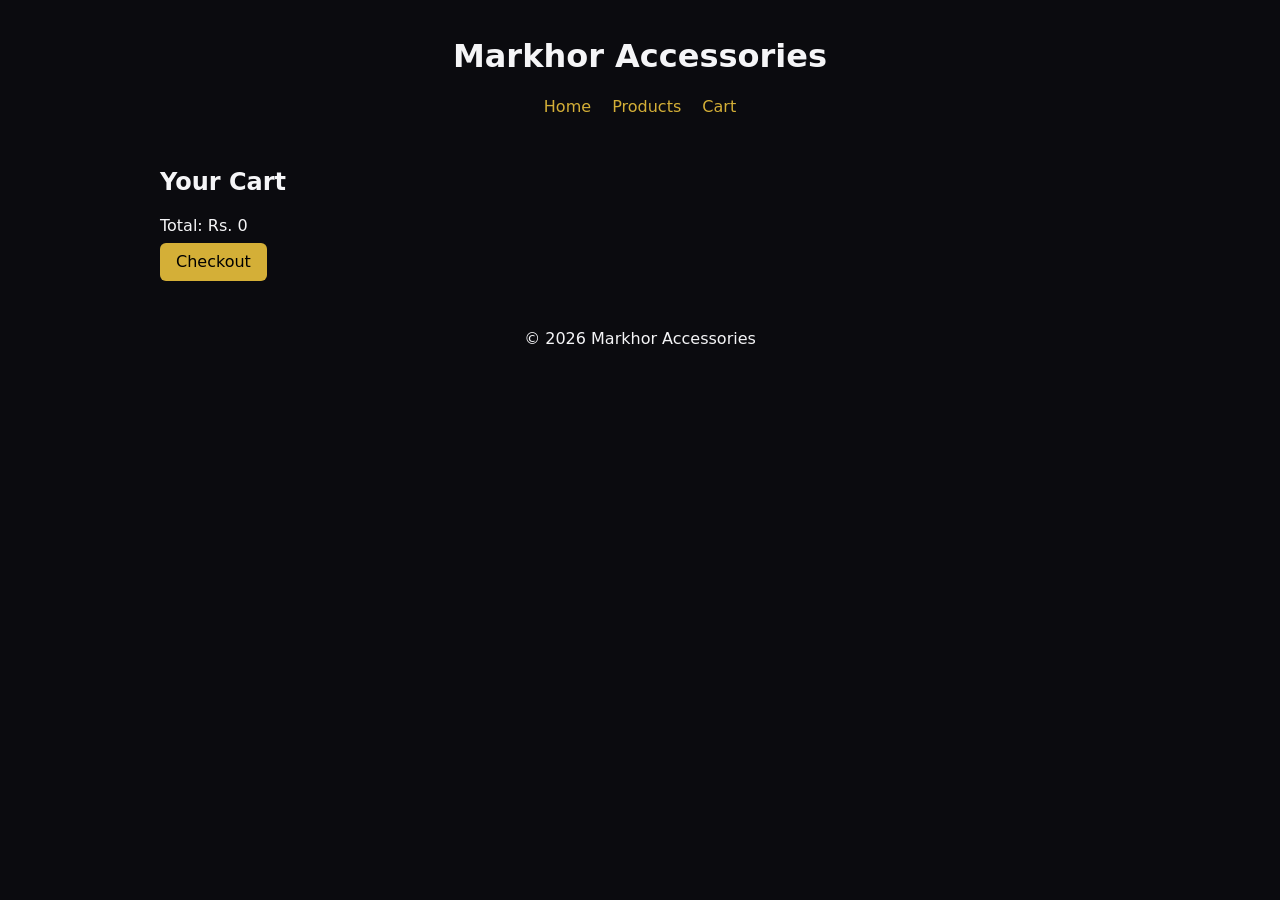
==== cart.html @ 8396cea6 "Initial commit - Markhor Accessories store" ====
<!DOCTYPE html>
<html lang="en">
<head>
  <meta charset="UTF-8" />
  <title>Cart — Markhor Accessories</title>
  <meta name="viewport" content="width=device-width, initial-scale=1" />
  <link rel="stylesheet" href="/css/style.css" />
</head>
<body>
  <header>
    <h1>Markhor Accessories</h1>
    <nav>
      <a href="/index.html">Home</a>
      <a href="/products.html">Products</a>
      <a href="/cart.html">Cart</a>
    </nav>
  </header>

  <main>
    <h2>Your Cart</h2>
    <div id="cart-items"></div>
    <div id="cart-total"></div>
    <a href="/checkout.html" class="btn">Checkout</a>
  </main>

  <footer><p>© 2026 Markhor Accessories</p></footer>

  <script>
    const cart = JSON.parse(localStorage.getItem('cart') || '[]');
    const container = document.getElementById('cart-items');
    let total = 0;
    cart.forEach((item, idx) => {
      const row = document.createElement('div');
      row.textContent = `${item.name} x ${item.qty} — Rs. ${item.price * item.qty}`;
      container.appendChild(row);
      total += item.price * item.qty;
    });
    document.getElementById('cart-total').textContent = `Total: Rs. ${total}`;
  </script>
</body>
</html>
---- css/style.css ----
:root { --bg:#0b0b0f; --fg:#f5f5f7; --acc:#d4af37; }
body { margin:0; font-family:system-ui,-apple-system,Segoe UI,Roboto; background:var(--bg); color:var(--fg); }
header, footer { padding:1rem; text-align:center; }
nav a { margin:0 .5rem; color:var(--acc); text-decoration:none; }
main { max-width:960px; margin:0 auto; padding:1rem; }
.grid { display:grid; grid-template-columns:repeat(auto-fill,minmax(180px,1fr)); gap:1rem; }
.card { background:#15151a; padding:.75rem; border-radius:8px; text-align:center; }
.card img { width:100%; aspect-ratio:1/1; object-fit:cover; border-radius:6px; }
.btn { display:inline-block; background:var(--acc); color:#000; padding:.6rem 1rem; border-radius:6px; text-decoration:none; margin-top:.5rem; }
.btn-sm { font-size:.9rem; }
.product-page { display:grid; grid-template-columns:1fr 1fr; gap:1rem; }
@media (max-width:700px){ .product-page{ grid-template-columns:1fr; } }
input, textarea { width:100%; padding:.5rem; margin:.25rem 0 .75rem; background:#15151a; color:var(--fg); border:1px solid #333; border-radius:6px; }
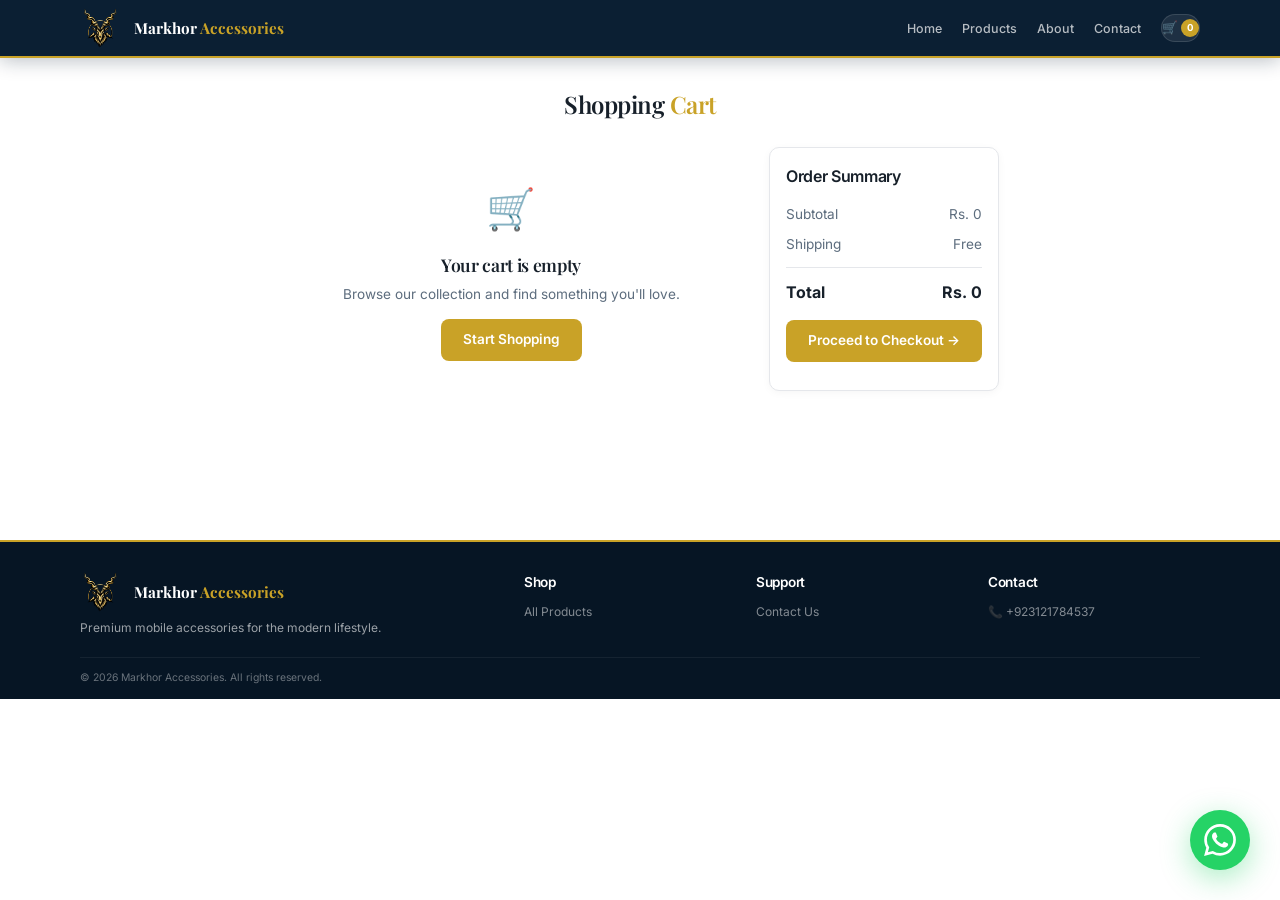
==== commit 39032c5b: "Final Markhor Accessories website with SEO updates" ====
--- a/cart.html
+++ b/cart.html
@@ -1,41 +1,96 @@
 <!DOCTYPE html>
 <html lang="en">
 <head>
-  <meta charset="UTF-8" />
-  <title>Cart — Markhor Accessories</title>
-  <meta name="viewport" content="width=device-width, initial-scale=1" />
-  <link rel="stylesheet" href="/css/style.css" />
+    <meta charset="UTF-8" />
+    <meta name="viewport" content="width=device-width, initial-scale=1.0" />
+    <title>Cart — Markhor Accessories</title>
+    <link rel="stylesheet" href="/css/style.css" />
+    <link href="https://fonts.googleapis.com/css2?family=Playfair+Display:wght@400;600;700&family=Inter:wght@300;400;500;600&display=swap" rel="stylesheet" />
 </head>
 <body>
-  <header>
-    <h1>Markhor Accessories</h1>
-    <nav>
-      <a href="/index.html">Home</a>
-      <a href="/products.html">Products</a>
-      <a href="/cart.html">Cart</a>
+    <nav class="navbar">
+        <div class="container">
+            <a href="/" class="logo">
+            <img src="/public/images/logo.png" alt="Markhor Accessories" style="height:40px; width:auto; margin-right:8px;" />
+            <span class="logo-text">Markhor <span class="logo-accent">Accessories</span></span>
+        </a>
+            <ul class="nav-links">
+                <li><a href="/index.html">Home</a></li>
+    <li><a href="/products.html" >Products</a></li>
+    <li><a href="/about.html">About</a></li>
+    <li><a href="/contact.html">Contact</a></li>
+    <li>
+        <a href="/cart.html" class="cart-btn" >
+            🛒 <span id="cart-count">0</span>
+        </a>
+                </li>
+            </ul>
+            <button class="mobile-menu" aria-label="Menu">☰</button>
+        </div>
     </nav>
-  </header>
 
-  <main>
-    <h2>Your Cart</h2>
-    <div id="cart-items"></div>
-    <div id="cart-total"></div>
-    <a href="/checkout.html" class="btn">Checkout</a>
-  </main>
+    <section class="cart-page">
+        <div class="container">
+            <div class="section-header">
+                <h1>Shopping <span class="highlight">Cart</span></h1>
+            </div>
+            <div class="cart-grid">
+                <div class="cart-items" id="cartItems">
+                    <!-- Loaded by JS -->
+                </div>
+                <div class="cart-summary">
+                    <h3>Order Summary</h3>
+                    <div class="summary-row">
+                        <span>Subtotal</span>
+                        <span id="subtotal">Rs. 0</span>
+                    </div>
+                    <div class="summary-row">
+                        <span>Shipping</span>
+                        <span id="shipping">Free</span>
+                    </div>
+                    <div class="summary-divider"></div>
+                    <div class="summary-row total">
+                        <span>Total</span>
+                        <span id="total">Rs. 0</span>
+                    </div>
+                    <a href="/checkout.html" class="btn-primary checkout-btn" style="width:100%; text-align:center;">
+                        Proceed to Checkout →
+                    </a>
+                </div>
+            </div>
+        </div>
+    </section>
 
-  <footer><p>© 2026 Markhor Accessories</p></footer>
+    <footer class="footer">
+        <div class="container">
+            <div class="footer-grid">
+                <div class="footer-brand">
+                    <a href="/" class="logo">
+            <img src="/public/images/logo.png" alt="Markhor Accessories" style="height:40px; width:auto; margin-right:8px;" />
+            <span class="logo-text">Markhor <span class="logo-accent">Accessories</span></span>
+        </a>
+                    <p>Premium mobile accessories for the modern lifestyle.</p>
+                </div>
+                <div class="footer-links">
+                    <h4>Shop</h4>
+                    <a href="/products.html">All Products</a>
+                </div>
+                <div class="footer-links">
+                    <h4>Support</h4>
+                    <a href="/contact.html">Contact Us</a>
+                </div>
+                <div class="footer-links">
+                    <h4>Contact</h4>
+                    <a href="tel:+923121784537">📞 +923121784537</a>
+                </div>
+            </div>
+            <div class="footer-bottom">
+                <p>&copy; 2026 Markhor Accessories. All rights reserved.</p>
+            </div>
+        </div>
+    </footer>
 
-  <script>
-    const cart = JSON.parse(localStorage.getItem('cart') || '[]');
-    const container = document.getElementById('cart-items');
-    let total = 0;
-    cart.forEach((item, idx) => {
-      const row = document.createElement('div');
-      row.textContent = `${item.name} x ${item.qty} — Rs. ${item.price * item.qty}`;
-      container.appendChild(row);
-      total += item.price * item.qty;
-    });
-    document.getElementById('cart-total').textContent = `Total: Rs. ${total}`;
-  </script>
+    <script src="/js/main.js"></script>
+    <script src="/js/cart.js"></script>
 </body>
 </html>
--- a/css/style.css
+++ b/css/style.css
@@ -1,13 +1,3275 @@
-:root { --bg:#0b0b0f; --fg:#f5f5f7; --acc:#d4af37; }
-body { margin:0; font-family:system-ui,-apple-system,Segoe UI,Roboto; background:var(--bg); color:var(--fg); }
-header, footer { padding:1rem; text-align:center; }
-nav a { margin:0 .5rem; color:var(--acc); text-decoration:none; }
-main { max-width:960px; margin:0 auto; padding:1rem; }
-.grid { display:grid; grid-template-columns:repeat(auto-fill,minmax(180px,1fr)); gap:1rem; }
-.card { background:#15151a; padding:.75rem; border-radius:8px; text-align:center; }
-.card img { width:100%; aspect-ratio:1/1; object-fit:cover; border-radius:6px; }
-.btn { display:inline-block; background:var(--acc); color:#000; padding:.6rem 1rem; border-radius:6px; text-decoration:none; margin-top:.5rem; }
-.btn-sm { font-size:.9rem; }
-.product-page { display:grid; grid-template-columns:1fr 1fr; gap:1rem; }
-@media (max-width:700px){ .product-page{ grid-template-columns:1fr; } }
-input, textarea { width:100%; padding:.5rem; margin:.25rem 0 .75rem; background:#15151a; color:var(--fg); border:1px solid #333; border-radius:6px; }+/* ========================================
+   MARKHOR ACCESSORIES - NAVY + WHITE + GOLD
+   FINAL MOBILE-FIXED VERSION
+   ======================================== */
+
+/* ===== RESET & BASE ===== */
+* {
+    margin: 0;
+    padding: 0;
+    box-sizing: border-box;
+}
+
+:root {
+    --navy: #0B1F33;
+    --navy-light: #142B44;
+    --navy-dark: #061524;
+    --gold: #C9A227;
+    --gold-light: #DDB84D;
+    --gold-dark: #B0881E;
+    --white: #FFFFFF;
+    --light-gray: #F5F6F7;
+    --dark-text: #17202A;
+    --text-muted: #5D6D7E;
+    
+    --bg-primary: var(--white);
+    --bg-secondary: var(--light-gray);
+    --bg-card: var(--white);
+    --text-primary: var(--dark-text);
+    --text-secondary: var(--text-muted);
+    --accent-gold: var(--gold);
+    --border-color: #E5E7EB;
+    --shadow: 0 10px 40px rgba(11, 31, 51, 0.1);
+}
+
+html {
+    scroll-behavior: smooth;
+}
+
+body {
+    font-family: 'Inter', -apple-system, BlinkMacSystemFont, sans-serif;
+    background: var(--bg-primary);
+    color: var(--text-primary);
+    line-height: 1.6;
+    overflow-x: hidden;
+    font-size: 16px;
+}
+
+h1, h2, h3, h4, h5, h6 {
+    font-family: 'Playfair Display', Georgia, serif;
+    font-weight: 600;
+    letter-spacing: -0.02em;
+}
+
+a {
+    color: inherit;
+    text-decoration: none;
+}
+
+img {
+    max-width: 100%;
+    display: block;
+}
+
+.container {
+    max-width: 1200px;
+    margin: 0 auto;
+    padding: 0 16px;
+}
+
+.highlight {
+    color: var(--gold);
+}
+
+/* ===== SCROLLBAR ===== */
+::-webkit-scrollbar {
+    width: 6px;
+}
+::-webkit-scrollbar-track {
+    background: var(--light-gray);
+}
+::-webkit-scrollbar-thumb {
+    background: var(--gold);
+    border-radius: 4px;
+}
+/* ===== CART PAGE FIX ===== */
+.cart-page {
+    padding: 100px 0 40px;
+    min-height: 80vh;
+    display: flex;
+    flex-direction: column;
+}
+
+.cart-page .container {
+    flex: 1;
+}
+/* ===== TOAST ===== */
+.toast {
+    position: fixed;
+    bottom: 20px;
+    left: 50%;
+    transform: translateX(-50%) translateY(100px);
+    background: var(--navy);
+    color: var(--white);
+    padding: 12px 20px;
+    border-radius: 8px;
+    font-weight: 500;
+    opacity: 0;
+    transition: all 0.4s;
+    z-index: 10000;
+    box-shadow: 0 10px 40px rgba(11, 31, 51, 0.3);
+    font-size: 0.85rem;
+    max-width: 90%;
+    text-align: center;
+}
+.toast.show {
+    transform: translateX(-50%) translateY(0);
+    opacity: 1;
+}
+
+/* ========================================
+   ===== NAVBAR (FIXED - MOBILE FRIENDLY) =====
+   ======================================== */
+
+.navbar {
+    position: fixed;
+    top: 0;
+    left: 0;
+    right: 0;
+    z-index: 1000;
+    padding: 8px 0;
+    background: var(--navy);
+    border-bottom: 2px solid var(--gold);
+    box-shadow: 0 2px 20px rgba(11, 31, 51, 0.3);
+}
+
+.navbar .container {
+    display: flex;
+    flex-wrap: wrap;
+    align-items: center;
+    justify-content: space-between;
+    gap: 4px;
+}
+
+/* ===== LOGO ===== */
+.logo {
+    font-family: 'Playfair Display', Georgia, serif;
+    font-size: 1rem;
+    font-weight: 700;
+    display: flex;
+    align-items: center;
+    gap: 6px;
+    color: var(--white);
+    flex-shrink: 0;
+}
+.logo img {
+    height: 28px;
+    width: auto;
+}
+.logo-text {
+    font-size: 0.95rem;
+}
+.logo-accent {
+    color: var(--gold);
+}
+.logo .logo-icon {
+    display: none;
+}
+
+/* ===== SEARCH BAR (MOBILE FIXED) ===== */
+.search-bar {
+    display: flex;
+    align-items: center;
+    background: var(--white);
+    border: 2px solid var(--gold);
+    border-radius: 20px;
+    padding: 0 4px 0 12px;
+    flex: 1 1 100%;
+    min-width: 100%;
+    order: 3;
+    margin-top: 6px;
+    height: 36px;
+}
+.search-bar input {
+    flex: 1;
+    background: transparent;
+    border: none;
+    padding: 6px 0;
+    color: var(--dark-text);
+    font-size: 0.8rem;
+    outline: none;
+    min-width: 40px;
+}
+.search-bar input::placeholder {
+    color: var(--text-muted);
+    font-size: 0.75rem;
+}
+.search-bar button {
+    background: var(--gold);
+    border: none;
+    color: var(--white);
+    padding: 4px 12px;
+    border-radius: 16px;
+    cursor: pointer;
+    font-size: 0.7rem;
+    font-weight: 600;
+    transition: all 0.3s;
+    white-space: nowrap;
+    height: 28px;
+}
+.search-bar button:hover {
+    background: var(--gold-dark);
+}
+
+/* ===== NAV LINKS ===== */
+.nav-links {
+    display: flex;
+    align-items: center;
+    gap: 12px;
+    list-style: none;
+    order: 2;
+    flex-wrap: wrap;
+}
+.nav-links li {
+    display: inline-block;
+}
+.nav-links a {
+    font-size: 0.78rem;
+    font-weight: 500;
+    color: rgba(255, 255, 255, 0.7);
+    transition: all 0.3s;
+    position: relative;
+    padding: 3px 0;
+}
+.nav-links a:hover,
+.nav-links a.active {
+    color: var(--white);
+}
+.nav-links a::after {
+    content: '';
+    position: absolute;
+    bottom: -2px;
+    left: 0;
+    width: 0;
+    height: 2px;
+    background: var(--gold);
+    transition: width 0.3s;
+}
+.nav-links a:hover::after,
+.nav-links a.active::after {
+    width: 100%;
+}
+
+/* ===== CART BUTTON ===== */
+.cart-btn {
+    background: rgba(255, 255, 255, 0.08);
+    border: 1px solid rgba(255, 255, 255, 0.12);
+    padding: 3px 10px;
+    border-radius: 16px;
+    display: flex;
+    align-items: center;
+    gap: 3px;
+    transition: all 0.3s;
+    font-size: 0.75rem;
+    color: var(--white);
+}
+.cart-btn:hover {
+    background: rgba(201, 162, 39, 0.2);
+    border-color: var(--gold);
+}
+#cart-count {
+    background: var(--gold);
+    color: var(--white);
+    font-size: 0.6rem;
+    font-weight: 700;
+    padding: 1px 6px;
+    border-radius: 10px;
+    min-width: 16px;
+    text-align: center;
+}
+
+.mobile-menu {
+    display: none;
+    background: none;
+    border: none;
+    color: var(--white);
+    font-size: 1.3rem;
+    cursor: pointer;
+    padding: 4px;
+    order: 1;
+}
+
+/* ========================================
+   ===== HERO (MOBILE FIXED) =====
+   ======================================== */
+
+.hero {
+    min-height: 100vh;
+    display: flex;
+    align-items: center;
+    position: relative;
+    padding: 80px 0 30px;
+    background: linear-gradient(135deg, rgba(6,21,36,0.85) 0%, rgba(11,31,51,0.80) 50%, rgba(20,43,68,0.75) 100%), 
+                url('/public/images/hero-bg.png') center/cover no-repeat;
+    overflow: hidden;
+}
+.hero::before {
+    content: '';
+    position: absolute;
+    top: -20%;
+    right: -30%;
+    width: 300px;
+    height: 300px;
+    background: radial-gradient(circle, rgba(201, 162, 39, 0.08), transparent 70%);
+    border-radius: 50%;
+    pointer-events: none;
+}
+.hero-content {
+    position: relative;
+    z-index: 2;
+    width: 100%;
+}
+.hero-badge {
+    display: inline-block;
+    background: rgba(201, 162, 39, 0.15);
+    border: 1px solid rgba(201, 162, 39, 0.3);
+    padding: 3px 12px;
+    border-radius: 16px;
+    font-size: 0.6rem;
+    font-weight: 500;
+    color: var(--gold);
+    letter-spacing: 0.1em;
+    text-transform: uppercase;
+    margin-bottom: 10px;
+}
+.hero-title {
+    font-size: clamp(1.8rem, 7vw, 4.5rem);
+    line-height: 1.1;
+    font-weight: 700;
+    margin-bottom: 10px;
+    color: var(--white);
+    word-wrap: break-word;
+}
+.hero-title .highlight {
+    color: var(--gold);
+}
+.hero-subtitle {
+    font-size: clamp(0.85rem, 2vw, 1.2rem);
+    color: rgba(255, 255, 255, 0.7);
+    max-width: 100%;
+    line-height: 1.6;
+    margin-bottom: 20px;
+    word-wrap: break-word;
+}
+.hero-buttons {
+    display: flex;
+    gap: 10px;
+    flex-wrap: wrap;
+}
+.hero-buttons .btn-primary,
+.hero-buttons .btn-secondary {
+    font-size: 0.85rem;
+    padding: 10px 20px;
+}
+.hero-stats {
+    display: flex;
+    gap: 20px;
+    margin-top: 28px;
+    flex-wrap: wrap;
+}
+.stat-number {
+    display: block;
+    font-family: 'Playfair Display', serif;
+    font-size: 1.4rem;
+    font-weight: 700;
+    color: var(--white);
+}
+.stat-label {
+    font-size: 0.7rem;
+    color: rgba(255, 255, 255, 0.6);
+}
+
+.hero-scroll {
+    display: none;
+}
+
+/* ========================================
+   ===== BUTTONS =====
+   ======================================== */
+
+.btn-primary {
+    display: inline-flex;
+    align-items: center;
+    gap: 6px;
+    background: var(--gold);
+    color: var(--white);
+    padding: 10px 22px;
+    border-radius: 8px;
+    font-weight: 600;
+    font-size: 0.85rem;
+    border: none;
+    cursor: pointer;
+    transition: all 0.3s;
+    font-family: 'Inter', sans-serif;
+}
+.btn-primary:hover {
+    transform: translateY(-2px);
+    box-shadow: 0 12px 40px rgba(201, 162, 39, 0.3);
+    background: var(--gold-dark);
+}
+.btn-primary-outline {
+    display: inline-flex;
+    align-items: center;
+    gap: 6px;
+    background: transparent;
+    color: var(--dark-text);
+    padding: 10px 22px;
+    border-radius: 8px;
+    font-weight: 600;
+    font-size: 0.85rem;
+    border: 2px solid var(--gold);
+    cursor: pointer;
+    transition: all 0.3s;
+    font-family: 'Inter', sans-serif;
+}
+.btn-primary-outline:hover {
+    background: var(--gold);
+    color: var(--white);
+    transform: translateY(-2px);
+    box-shadow: 0 8px 30px rgba(201, 162, 39, 0.3);
+}
+.btn-secondary {
+    display: inline-flex;
+    align-items: center;
+    gap: 6px;
+    background: rgba(255,255,255,0.06);
+    border: 1px solid rgba(255,255,255,0.2);
+    color: #FFFFFF;
+    padding: 10px 22px;
+    border-radius: 8px;
+    font-weight: 500;
+    font-size: 0.85rem;
+    cursor: pointer;
+    transition: all 0.3s;
+    font-family: 'Inter', sans-serif;
+}
+.btn-secondary:hover {
+    background: rgba(255,255,255,0.12);
+    transform: translateY(-2px);
+    border-color: var(--gold);
+}
+.btn-view {
+    display: inline-block;
+    background: var(--light-gray);
+    border: 1px solid var(--border-color);
+    padding: 4px 12px;
+    border-radius: 6px;
+    font-size: 0.7rem;
+    font-weight: 500;
+    transition: all 0.3s;
+    cursor: pointer;
+    color: var(--text-primary);
+}
+.btn-view:hover {
+    background: var(--gold);
+    color: var(--white);
+    border-color: var(--gold);
+}
+.btn-add {
+    display: inline-block;
+    background: var(--gold);
+    color: var(--white);
+    padding: 4px 12px;
+    border-radius: 6px;
+    font-size: 0.7rem;
+    font-weight: 600;
+    border: none;
+    cursor: pointer;
+    transition: all 0.3s;
+}
+.btn-add:hover {
+    background: var(--gold-dark);
+    transform: scale(1.05);
+}
+
+/* ========================================
+   ===== SECTIONS =====
+   ======================================== */
+
+.section-header {
+    text-align: center;
+    margin-bottom: 24px;
+}
+.section-tag {
+    display: inline-block;
+    background: rgba(201, 162, 39, 0.1);
+    border: 1px solid rgba(201, 162, 39, 0.2);
+    padding: 3px 12px;
+    border-radius: 14px;
+    font-size: 0.65rem;
+    font-weight: 500;
+    color: var(--gold);
+    letter-spacing: 0.1em;
+    text-transform: uppercase;
+    margin-bottom: 6px;
+}
+.section-header h2 {
+    font-size: clamp(1.4rem, 4vw, 2.8rem);
+    font-weight: 700;
+    margin-bottom: 6px;
+}
+.section-header p {
+    color: var(--text-secondary);
+    max-width: 500px;
+    margin: 0 auto;
+    font-size: 0.85rem;
+}
+
+.featured {
+    padding: 40px 0;
+    background: var(--bg-secondary);
+}
+.featured-grid {
+    display: grid;
+    grid-template-columns: repeat(auto-fill, minmax(150px, 1fr));
+    gap: 14px;
+}
+.section-footer {
+    text-align: center;
+    margin-top: 24px;
+}
+
+/* ========================================
+   ===== PRODUCT CARD =====
+   ======================================== */
+
+.product-card {
+    background: var(--bg-card);
+    border-radius: 10px;
+    overflow: hidden;
+    border: 1px solid var(--border-color);
+    transition: all 0.4s;
+    position: relative;
+    box-shadow: 0 2px 8px rgba(0,0,0,0.04);
+}
+.product-card:hover {
+    transform: translateY(-4px);
+    border-color: var(--gold);
+    box-shadow: 0 12px 40px rgba(11, 31, 51, 0.08);
+}
+.product-badge {
+    position: absolute;
+    top: 6px;
+    left: 6px;
+    padding: 2px 8px;
+    border-radius: 12px;
+    font-size: 0.55rem;
+    font-weight: 600;
+    text-transform: uppercase;
+    z-index: 5;
+    background: var(--gold);
+    color: var(--white);
+}
+.product-badge.bestseller,
+.product-badge.Sale\!,
+.product-badge.sale {
+    background: #DC3545;
+    color: #fff;
+}
+.product-badge.new {
+    background: #0D6EFD;
+    color: #fff;
+}
+.product-badge.premium {
+    background: var(--navy);
+    color: var(--white);
+}
+.product-image {
+    aspect-ratio: 1/1;
+    background: var(--light-gray);
+    display: flex;
+    align-items: center;
+    justify-content: center;
+    overflow: hidden;
+}
+.product-image img {
+    width: 100%;
+    height: 100%;
+    object-fit: contain;
+    padding: 12px;
+    transition: transform 0.5s;
+}
+.product-card:hover .product-image img {
+    transform: scale(1.05);
+}
+.product-info {
+    padding: 8px 10px 12px;
+}
+.product-info h3 {
+    font-family: 'Inter', sans-serif;
+    font-size: 0.75rem;
+    font-weight: 500;
+    margin-bottom: 2px;
+    min-height: 28px;
+    line-height: 1.3;
+    color: var(--dark-text);
+    word-wrap: break-word;
+}
+.product-price {
+    display: flex;
+    align-items: center;
+    gap: 4px;
+    margin: 2px 0 6px;
+    flex-wrap: wrap;
+}
+.product-price .current {
+    font-weight: 700;
+    font-size: 0.85rem;
+    color: var(--gold);
+}
+.product-price .original {
+    font-size: 0.65rem;
+    color: var(--text-muted);
+    text-decoration: line-through;
+}
+.product-actions {
+    display: flex;
+    gap: 6px;
+    flex-wrap: wrap;
+}
+.product-actions .btn-view,
+.product-actions .btn-add,
+.product-actions .btn-order {
+    flex: 1;
+    text-align: center;
+    padding: 4px 6px;
+    font-size: 0.65rem;
+    min-width: 50px;
+}
+/* .product-actions .btn-add {
+    flex: 1;
+    text-align: center;
+    padding: 3px 6px;
+    font-size: 0.6rem;
+    min-width: 40px;
+} */
+
+/* ========================================
+   ===== CATEGORIES =====
+   ======================================== */
+
+.categories {
+    padding: 40px 0;
+}
+.categories-scroll {
+    display: flex;
+    gap: 6px;
+    overflow-x: auto;
+    padding: 6px 0 12px;
+    scrollbar-width: none;
+    -ms-overflow-style: none;
+    flex-wrap: nowrap;
+}
+.categories-scroll::-webkit-scrollbar {
+    display: none;
+}
+.category-btn {
+    padding: 5px 14px;
+    border-radius: 16px;
+    border: 1px solid var(--border-color);
+    background: var(--bg-card);
+    color: var(--text-secondary);
+    cursor: pointer;
+    font-size: 0.7rem;
+    white-space: nowrap;
+    transition: all 0.3s;
+    font-family: 'Inter', sans-serif;
+}
+.category-btn:hover {
+    border-color: var(--gold);
+    color: var(--text-primary);
+}
+.category-btn.active {
+    background: var(--navy);
+    color: var(--white);
+    border-color: var(--navy);
+}
+.categories-grid {
+    display: grid;
+    grid-template-columns: repeat(4, 1fr);
+    gap: 24px;
+    max-width: 900px;
+    margin: 0 auto;
+}
+.category-card {
+    padding: 28px 20px;
+    border-radius: 12px;
+    text-align: center;
+    transition: all 0.4s;
+    cursor: pointer;
+    background: var(--white);
+    border: 2px solid var(--border-color);
+    text-decoration: none;
+    color: var(--dark-text);
+    display: block;
+}
+.category-card:hover {
+    transform: translateY(-6px);
+    border-color: var(--gold);
+    box-shadow: 0 12px 40px rgba(201, 162, 39, 0.15);
+}
+.category-icon {
+    font-size: 2.4rem;
+    display: block;
+    margin-bottom: 10px;
+}
+.category-card h3 {
+    font-family: 'Inter', sans-serif;
+    font-weight: 700;
+    font-size: 1rem;
+    color: var(--dark-text);
+    margin-bottom: 4px;
+}
+.category-card p {
+    color: var(--text-muted);
+    font-size: 0.8rem;
+    margin: 0;
+}
+
+/* ========================================
+   ===== WHY US =====
+   ======================================== */
+
+.why-us {
+    padding: 60px 0;
+    background: var(--bg-secondary);
+}
+
+.why-grid {
+    display: grid;
+    grid-template-columns: 1fr 1fr;
+    gap: 50px;
+    align-items: center;
+}
+
+.why-content h2 {
+    font-size: clamp(1.6rem, 3vw, 2.6rem);
+    margin-bottom: 12px;
+    line-height: 1.2;
+}
+
+.why-content p {
+    color: var(--text-secondary);
+    margin-bottom: 16px;
+    font-size: 0.95rem;
+    line-height: 1.7;
+}
+
+.why-list {
+    list-style: none;
+    margin-bottom: 20px;
+}
+
+.why-list li {
+    padding: 5px 0;
+    color: var(--text-secondary);
+    font-size: 0.9rem;
+    display: flex;
+    align-items: center;
+    gap: 8px;
+}
+
+.why-list li span {
+    color: var(--text-primary);
+}
+
+.why-list li::before {
+    content: '✦';
+    color: var(--gold);
+    font-weight: 700;
+    font-size: 1rem;
+}
+
+/* ===== WHY US IMAGE ===== */
+.why-image {
+    display: flex;
+    align-items: center;
+    justify-content: center;
+    position: relative;
+}
+
+.why-image .image-placeholder {
+    width: 100%;
+    max-width: 400px;
+    aspect-ratio: 1/1;
+    background: linear-gradient(135deg, var(--navy-light), var(--navy));
+    border-radius: 20px;
+    display: flex;
+    align-items: center;
+    justify-content: center;
+    font-size: 5rem;
+    border: 3px solid var(--gold);
+    box-shadow: 0 20px 60px rgba(11, 31, 51, 0.15);
+    transition: all 0.4s;
+}
+
+.why-image .image-placeholder:hover {
+    transform: scale(1.02);
+    box-shadow: 0 30px 80px rgba(201, 162, 39, 0.2);
+}
+
+/* ===== WHY US IMAGE (Actual Image) ===== */
+.why-us-image {
+    width: 100%;
+    max-width: 400px;
+    aspect-ratio: 1/1;
+    object-fit: cover;
+    border-radius: 20px;
+    border: 3px solid var(--gold);
+    box-shadow: 0 20px 60px rgba(11, 31, 51, 0.15);
+    transition: all 0.4s;
+    display: block;
+}
+
+.why-us-image:hover {
+    transform: scale(1.02);
+    box-shadow: 0 30px 80px rgba(201, 162, 39, 0.2);
+}
+
+/* ========================================
+   ===== WHY US - RESPONSIVE =====
+   ======================================== */
+
+@media (max-width: 768px) {
+    .why-grid {
+        grid-template-columns: 1fr;
+        gap: 30px;
+    }
+    
+    .why-content {
+        order: 1;
+    }
+    
+    .why-image {
+        order: 2;
+    }
+    
+    .why-image .image-placeholder,
+    .why-us-image {
+        max-width: 280px;
+        font-size: 3.5rem;
+    }
+    
+    .why-list li {
+        font-size: 0.85rem;
+    }
+}
+/* ========================================
+   ===== TESTIMONIALS =====
+   ======================================== */
+
+.testimonials {
+    padding: 40px 0;
+}
+.testimonials-grid {
+    display: grid;
+    grid-template-columns: 1fr;
+    gap: 14px;
+}
+.testimonial-card {
+    background: var(--bg-card);
+    padding: 16px;
+    border-radius: 10px;
+    border: 1px solid var(--border-color);
+    box-shadow: 0 2px 8px rgba(0,0,0,0.04);
+}
+.testimonial-card .stars {
+    color: var(--gold);
+    font-size: 0.9rem;
+    margin-bottom: 6px;
+}
+.testimonial-card p {
+    color: var(--text-secondary);
+    font-style: italic;
+    margin-bottom: 10px;
+    font-size: 0.85rem;
+}
+.testimonial-card .name {
+    font-weight: 600;
+    font-size: 0.85rem;
+}
+.testimonial-card .location {
+    font-size: 0.75rem;
+    color: var(--text-secondary);
+}
+
+/* ========================================
+   ===== NEWSLETTER =====
+   ======================================== */
+
+.newsletter {
+    padding: 40px 0;
+    background: var(--navy);
+}
+.newsletter-box {
+    text-align: center;
+    max-width: 500px;
+    margin: 0 auto;
+}
+.newsletter-box h2 {
+    font-size: clamp(1.2rem, 3vw, 2.2rem);
+    margin-bottom: 6px;
+    color: var(--white);
+}
+.newsletter-box p {
+    color: rgba(255, 255, 255, 0.7);
+    margin-bottom: 14px;
+    font-size: 0.85rem;
+}
+.newsletter-form {
+    display: flex;
+    flex-direction: column;
+    gap: 8px;
+    max-width: 400px;
+    margin: 0 auto;
+}
+.newsletter-form input {
+    padding: 10px 14px;
+    border-radius: 8px;
+    border: 2px solid rgba(255, 255, 255, 0.1);
+    background: rgba(255, 255, 255, 0.05);
+    color: var(--white);
+    font-size: 0.85rem;
+    outline: none;
+    transition: border-color 0.3s;
+}
+.newsletter-form input::placeholder {
+    color: rgba(255, 255, 255, 0.4);
+}
+.newsletter-form input:focus {
+    border-color: var(--gold);
+}
+.newsletter-form button {
+    padding: 10px;
+}
+
+/* ========================================
+   ===== FOOTER =====
+   ======================================== */
+
+.footer {
+    padding: 30px 0 12px;
+    background: var(--navy-dark);
+    border-top: 2px solid var(--gold);
+}
+.footer-grid {
+    display: grid;
+    grid-template-columns: 1fr 1fr;
+    gap: 20px;
+    margin-bottom: 20px;
+}
+.footer-brand .logo {
+    margin-bottom: 6px;
+    color: var(--white);
+    font-size: 0.9rem;
+}
+.footer-brand p {
+    color: rgba(255, 255, 255, 0.6);
+    font-size: 0.75rem;
+}
+.social-links {
+    display: flex;
+    gap: 6px;
+    margin-top: 8px;
+}
+.social-links a {
+    background: rgba(255, 255, 255, 0.06);
+    border: 1px solid rgba(255, 255, 255, 0.08);
+    padding: 4px 8px;
+    border-radius: 6px;
+    transition: all 0.3s;
+    font-size: 0.8rem;
+    color: rgba(255, 255, 255, 0.6);
+}
+.social-links a:hover {
+    border-color: var(--gold);
+    background: rgba(201, 162, 39, 0.1);
+    color: var(--gold);
+}
+.footer-links h4 {
+    font-family: 'Inter', sans-serif;
+    font-weight: 600;
+    margin-bottom: 6px;
+    font-size: 0.85rem;
+    color: var(--white);
+}
+.footer-links a {
+    display: block;
+    color: rgba(255, 255, 255, 0.5);
+    font-size: 0.75rem;
+    padding: 2px 0;
+    transition: color 0.3s;
+}
+.footer-links a:hover {
+    color: var(--gold);
+}
+.footer-bottom {
+    border-top: 1px solid rgba(255, 255, 255, 0.06);
+    padding-top: 12px;
+    display: flex;
+    flex-direction: column;
+    align-items: center;
+    gap: 2px;
+    color: rgba(255, 255, 255, 0.4);
+    font-size: 0.65rem;
+    text-align: center;
+}
+
+/* ========================================
+   ===== PAGE HEADER =====
+   ======================================== */
+
+.page-header {
+    padding: 85px 0 30px;
+    text-align: center;
+    background: var(--light-gray);
+}
+.page-header h1 {
+    font-size: clamp(1.6rem, 4vw, 3rem);
+}
+.page-header p {
+    color: var(--text-secondary);
+    max-width: 400px;
+    margin: 4px auto 0;
+    font-size: 0.85rem;
+}
+
+/* ========================================
+   ===== PRODUCTS PAGE =====
+   ======================================== */
+
+.products-page {
+    padding: 20px 0 40px;
+}
+.products-toolbar {
+    display: flex;
+    flex-direction: column;
+    gap: 8px;
+    margin-bottom: 16px;
+    padding: 6px 0;
+    border-bottom: 1px solid var(--border-color);
+}
+.products-toolbar span {
+    color: var(--text-secondary);
+    font-size: 0.75rem;
+}
+#sortProducts {
+    padding: 5px 10px;
+    border-radius: 6px;
+    border: 1px solid var(--border-color);
+    background: var(--bg-primary);
+    color: var(--text-primary);
+    font-size: 0.8rem;
+    cursor: pointer;
+}
+.products-grid {
+    display: grid;
+    grid-template-columns: repeat(auto-fill, minmax(150px, 1fr));
+    gap: 12px;
+}
+
+/* ========================================
+   ===== PRODUCT DETAIL =====
+   ======================================== */
+
+.product-detail-page {
+    padding: 85px 0 30px;
+}
+.product-detail-grid {
+    display: grid;
+    grid-template-columns: 1fr;
+    gap: 24px;
+}
+.product-gallery {
+    display: grid;
+    grid-template-columns: 1fr;
+    gap: 10px;
+}
+.product-gallery-image {
+    border-radius: 10px;
+    overflow: hidden;
+    background: var(--light-gray);
+}
+.product-gallery-image img {
+    width: 100%;
+    aspect-ratio: 1/1;
+    object-fit: contain;
+    padding: 20px;
+}
+.product-detail-info h1 {
+    font-size: clamp(1.2rem, 3vw, 2.2rem);
+    margin: 6px 0 2px;
+}
+.product-detail-price {
+    display: flex;
+    align-items: center;
+    gap: 8px;
+    margin: 4px 0 8px;
+}
+.product-detail-price .current {
+    font-size: 1.3rem;
+    font-weight: 700;
+    color: var(--gold);
+}
+.product-detail-price .original {
+    font-size: 0.9rem;
+    color: var(--text-secondary);
+    text-decoration: line-through;
+}
+.product-rating {
+    display: flex;
+    align-items: center;
+    gap: 4px;
+    color: var(--gold);
+    margin-bottom: 10px;
+    font-size: 0.85rem;
+}
+.product-rating .rating-count {
+    color: var(--text-secondary);
+}
+.product-description {
+    color: var(--text-secondary);
+    line-height: 1.7;
+    margin-bottom: 14px;
+    font-size: 0.85rem;
+}
+.product-features {
+    margin: 14px 0;
+}
+.product-features h4 {
+    font-family: 'Inter', sans-serif;
+    font-weight: 600;
+    margin-bottom: 4px;
+    font-size: 0.85rem;
+}
+.product-features ul {
+    list-style: none;
+    padding: 0;
+}
+.product-features ul li {
+    padding: 2px 0;
+    color: var(--text-secondary);
+    padding-left: 16px;
+    position: relative;
+    font-size: 0.8rem;
+}
+.product-features ul li::before {
+    content: '✦';
+    position: absolute;
+    left: 0;
+    color: var(--gold);
+}
+.product-variants {
+    margin: 14px 0;
+}
+.variant-group {
+    margin-bottom: 8px;
+}
+.variant-group label {
+    display: block;
+    font-weight: 500;
+    margin-bottom: 3px;
+    font-size: 0.8rem;
+}
+.variant-options {
+    display: flex;
+    gap: 4px;
+    flex-wrap: wrap;
+}
+.variant-btn {
+    padding: 3px 12px;
+    border-radius: 6px;
+    border: 1px solid var(--border-color);
+    background: transparent;
+    color: var(--text-secondary);
+    cursor: pointer;
+    transition: all 0.3s;
+    font-size: 0.75rem;
+}
+.variant-btn:hover {
+    border-color: var(--gold);
+}
+.variant-btn.selected {
+    border-color: var(--gold);
+    background: rgba(201, 162, 39, 0.1);
+    color: var(--text-primary);
+}
+.product-quantity {
+    margin: 14px 0;
+}
+.product-quantity label {
+    display: block;
+    font-weight: 500;
+    margin-bottom: 3px;
+    font-size: 0.8rem;
+}
+.quantity-selector {
+    display: flex;
+    align-items: center;
+    gap: 8px;
+}
+.quantity-selector button {
+    width: 28px;
+    height: 28px;
+    border-radius: 50%;
+    border: 1px solid var(--border-color);
+    background: transparent;
+    color: var(--text-primary);
+    font-size: 0.9rem;
+    cursor: pointer;
+    transition: all 0.3s;
+}
+.quantity-selector button:hover {
+    border-color: var(--gold);
+}
+.quantity-selector input {
+    width: 44px;
+    text-align: center;
+    padding: 3px;
+    border: 1px solid var(--border-color);
+    border-radius: 6px;
+    background: var(--bg-primary);
+    color: var(--text-primary);
+    font-size: 0.85rem;
+}
+.product-detail-actions {
+    display: flex;
+    flex-direction: column;
+    gap: 8px;
+    margin: 16px 0;
+}
+.product-detail-actions .btn-primary,
+.product-detail-actions .btn-secondary {
+    text-align: center;
+    justify-content: center;
+    width: 100%;
+}
+.product-trust-badges {
+    display: flex;
+    gap: 10px;
+    flex-wrap: wrap;
+    padding: 10px 0;
+    border-top: 1px solid var(--border-color);
+}
+.product-trust-badges span {
+    font-size: 0.75rem;
+    color: var(--text-secondary);
+}
+
+.product-recommendations {
+    margin-top: 32px;
+    padding-top: 24px;
+    border-top: 1px solid var(--border-color);
+}
+.product-recommendations h3 {
+    text-align: center;
+    margin-bottom: 16px;
+    font-size: 1.1rem;
+}
+.recommendations-grid {
+    display: grid;
+    grid-template-columns: repeat(auto-fill, minmax(130px, 1fr));
+    gap: 12px;
+}
+.recommendation-card {
+    background: var(--bg-card);
+    border-radius: 8px;
+    padding: 8px;
+    text-align: center;
+    border: 1px solid var(--border-color);
+    transition: all 0.3s;
+}
+.recommendation-card:hover {
+    border-color: var(--gold);
+    transform: translateY(-3px);
+}
+.recommendation-card img {
+    width: 100%;
+    aspect-ratio: 1/1;
+    object-fit: contain;
+    border-radius: 4px;
+    margin-bottom: 4px;
+    padding: 6px;
+    background: var(--light-gray);
+}
+.recommendation-card h4 {
+    font-family: 'Inter', sans-serif;
+    font-size: 0.7rem;
+    font-weight: 500;
+}
+.recommendation-card span {
+    display: block;
+    color: var(--gold);
+    font-weight: 600;
+    margin: 2px 0 4px;
+    font-size: 0.8rem;
+}
+.recommendation-card .btn-view {
+    font-size: 0.6rem;
+    padding: 2px 10px;
+}
+
+/* ========================================
+   ===== CART PAGE =====
+   ======================================== */
+
+.cart-page {
+    padding: 85px 0 30px;
+}
+.cart-grid {
+    display: grid;
+    grid-template-columns: 1fr;
+    gap: 20px;
+}
+.cart-items {
+    display: flex;
+    flex-direction: column;
+    gap: 10px;
+}
+.cart-item {
+    display: grid;
+    grid-template-columns: 1fr auto;
+    gap: 8px;
+    padding: 10px 14px;
+    background: var(--bg-card);
+    border-radius: 8px;
+    border: 1px solid var(--border-color);
+}
+.cart-item-info {
+    grid-column: 1;
+}
+.cart-item-info h4 {
+    font-family: 'Inter', sans-serif;
+    font-weight: 500;
+    font-size: 0.85rem;
+}
+.cart-item-variant {
+    font-size: 0.65rem;
+    color: var(--text-secondary);
+}
+.cart-item-price {
+    display: block;
+    font-size: 0.75rem;
+    color: var(--text-secondary);
+}
+.cart-item-actions {
+    grid-column: 2;
+    display: flex;
+    align-items: center;
+    gap: 4px;
+    align-self: center;
+}
+.qty-btn {
+    width: 24px;
+    height: 24px;
+    border-radius: 50%;
+    border: 1px solid var(--border-color);
+    background: transparent;
+    color: var(--text-primary);
+    cursor: pointer;
+    font-size: 0.8rem;
+    transition: all 0.3s;
+}
+.qty-btn:hover {
+    border-color: var(--gold);
+    background: rgba(201, 162, 39, 0.05);
+}
+.qty-display {
+    min-width: 16px;
+    text-align: center;
+    font-weight: 500;
+    font-size: 0.85rem;
+}
+.remove-btn {
+    background: none;
+    border: none;
+    color: var(--text-secondary);
+    cursor: pointer;
+    font-size: 0.9rem;
+    padding: 2px 4px;
+    transition: color 0.3s;
+}
+.remove-btn:hover {
+    color: #DC3545;
+}
+.cart-item-total {
+    grid-column: 1 / -1;
+    text-align: right;
+    font-weight: 600;
+    font-size: 0.85rem;
+    padding-top: 4px;
+    border-top: 1px solid var(--border-color);
+}
+
+.cart-summary {
+    background: var(--bg-card);
+    padding: 16px;
+    border-radius: 10px;
+    border: 1px solid var(--border-color);
+    box-shadow: 0 2px 8px rgba(0,0,0,0.04);
+}
+.cart-summary h3 {
+    font-family: 'Inter', sans-serif;
+    font-weight: 600;
+    margin-bottom: 10px;
+    font-size: 1rem;
+}
+.summary-row {
+    display: flex;
+    justify-content: space-between;
+    padding: 4px 0;
+    color: var(--text-secondary);
+    font-size: 0.85rem;
+}
+.summary-row.total {
+    font-size: 1rem;
+    font-weight: 700;
+    color: var(--text-primary);
+}
+.summary-divider {
+    border-top: 1px solid var(--border-color);
+    margin: 8px 0;
+}
+.checkout-btn {
+    margin-top: 10px;
+    width: 100%;
+    text-align: center;
+    justify-content: center;
+}
+.empty-cart {
+    text-align: center;
+    padding: 30px 16px;
+}
+.empty-cart span {
+    font-size: 2.5rem;
+    display: block;
+}
+.empty-cart h3 {
+    margin: 10px 0 4px;
+    font-size: 1.1rem;
+}
+.empty-cart p {
+    color: var(--text-secondary);
+    margin-bottom: 14px;
+    font-size: 0.85rem;
+}
+
+/* ========================================
+   ===== CHECKOUT PAGE =====
+   ======================================== */
+
+.checkout-page {
+    padding: 85px 0 30px;
+}
+.checkout-grid {
+    display: grid;
+    grid-template-columns: 1fr;
+    gap: 20px;
+}
+.checkout-form-container {
+    background: var(--bg-card);
+    padding: 16px;
+    border-radius: 10px;
+    border: 1px solid var(--border-color);
+    box-shadow: 0 2px 8px rgba(0,0,0,0.04);
+}
+.checkout-form .form-group {
+    margin-bottom: 12px;
+}
+.checkout-form label {
+    display: block;
+    font-weight: 500;
+    margin-bottom: 2px;
+    font-size: 0.8rem;
+}
+.checkout-form input,
+.checkout-form textarea,
+.checkout-form select {
+    width: 100%;
+    padding: 8px 12px;
+    border-radius: 8px;
+    border: 1px solid var(--border-color);
+    background: var(--bg-primary);
+    color: var(--text-primary);
+    font-size: 0.85rem;
+    font-family: 'Inter', sans-serif;
+    transition: border-color 0.3s;
+    outline: none;
+}
+.checkout-form input:focus,
+.checkout-form textarea:focus {
+    border-color: var(--gold);
+}
+.checkout-form textarea {
+    resize: vertical;
+    min-height: 50px;
+}
+.form-row {
+    display: grid;
+    grid-template-columns: 1fr;
+    gap: 12px;
+}
+.payment-section {
+    margin-top: 4px;
+}
+.payment-options {
+    display: flex;
+    flex-direction: column;
+    gap: 6px;
+    margin-top: 3px;
+}
+.payment-option {
+    padding: 8px 12px;
+    border-radius: 8px;
+    border: 1px solid var(--border-color);
+    background: var(--bg-primary);
+    cursor: pointer;
+    text-align: center;
+    transition: all 0.3s;
+    font-size: 0.85rem;
+}
+.payment-option:hover {
+    border-color: var(--gold);
+}
+.payment-option.active {
+    border-color: var(--gold);
+    background: rgba(201, 162, 39, 0.06);
+}
+.payment-option input {
+    display: none;
+}
+.checkout-form .btn-primary {
+    width: 100%;
+    text-align: center;
+    justify-content: center;
+}
+
+.order-summary {
+    background: var(--bg-card);
+    padding: 16px;
+    border-radius: 10px;
+    border: 1px solid var(--border-color);
+    box-shadow: 0 2px 8px rgba(0,0,0,0.04);
+}
+.order-summary h3 {
+    font-family: 'Inter', sans-serif;
+    font-weight: 600;
+    margin-bottom: 10px;
+    font-size: 1rem;
+}
+.summary-item {
+    display: flex;
+    justify-content: space-between;
+    padding: 3px 0;
+    font-size: 0.8rem;
+    color: var(--text-secondary);
+}
+.trust-badges {
+    display: flex;
+    flex-direction: column;
+    gap: 4px;
+    margin-top: 10px;
+    padding-top: 10px;
+    border-top: 1px solid var(--border-color);
+}
+.trust-badges span {
+    font-size: 0.75rem;
+    color: var(--text-secondary);
+}
+
+.success-box {
+    text-align: center;
+    padding: 30px 16px;
+    background: var(--bg-card);
+    border-radius: 10px;
+    border: 2px solid var(--gold);
+}
+.success-icon {
+    font-size: 2.5rem;
+    display: block;
+    margin-bottom: 10px;
+}
+.success-box h2 {
+    margin-bottom: 4px;
+    font-size: 1.2rem;
+}
+.success-box p {
+    color: var(--text-secondary);
+    font-size: 0.85rem;
+}
+.success-actions {
+    display: flex;
+    flex-direction: column;
+    gap: 8px;
+    margin-top: 16px;
+}
+.success-actions .btn-secondary,
+.success-actions .btn-primary-outline {
+    text-align: center;
+    justify-content: center;
+}
+
+/* ========================================
+   ===== ABOUT PAGE =====
+   ======================================== */
+
+.about-content {
+    padding: 30px 0;
+}
+.about-grid {
+    display: grid;
+    grid-template-columns: 1fr 1fr;
+    gap: 50px;
+    align-items: start;
+}
+.about-text h2 {
+    font-size: clamp(1.4rem, 3.5vw, 2.6rem);
+    margin-bottom: 10px;
+}
+.about-text p {
+    color: var(--text-secondary);
+    margin-bottom: 10px;
+    line-height: 1.7;
+    font-size: 0.85rem;
+}
+.about-values {
+    display: flex;
+    flex-direction: column;
+    gap: 10px;
+    margin-top: 14px;
+}
+.value-item {
+    display: flex;
+    gap: 10px;
+    align-items: flex-start;
+}
+.value-icon {
+    font-size: 1.2rem;
+}
+.value-item h4 {
+    font-family: 'Inter', sans-serif;
+    font-weight: 600;
+    font-size: 0.85rem;
+}
+.value-item p {
+    color: var(--text-secondary);
+    font-size: 0.8rem;
+    margin: 0;
+}
+.about-image .image-placeholder.large {
+    width: 100%;
+    max-width: 500px;
+    aspect-ratio: auto;
+    font-size: 4rem;
+    display: flex;
+    margin-top: 20px;
+    align-items: center;
+    justify-content: center;
+    margin: 0 auto;
+    border-radius: 16px;
+    border: 3px solid var(--gold);
+    background: linear-gradient(135deg, var(--navy-light), var(--navy));
+    color: var(--white);
+    object-fit: contain;
+    overflow: hidden;
+}
+
+/* ===== RESPONSIVE ===== */
+@media (max-width: 768px) {
+    .about-image-wrapper {
+        max-width: 100%;
+        aspect-ratio: 4/3;
+    }
+}
+.stats {
+    padding: 30px 0;
+    background: var(--navy);
+}
+.stats-grid {
+    display: grid;
+    grid-template-columns: 1fr 1fr;
+    gap: 16px;
+    text-align: center;
+}
+.stat-item .stat-number {
+    font-size: 1.6rem;
+    color: var(--white);
+}
+.stat-item .stat-label {
+    font-size: 0.7rem;
+    color: rgba(255, 255, 255, 0.6);
+}
+
+/* ========================================
+   ===== CONTACT PAGE =====
+   ======================================== */
+
+.contact-content {
+    padding: 30px 0;
+}
+.contact-grid {
+    display: grid;
+    grid-template-columns: 1fr;
+    gap: 24px;
+}
+.contact-info {
+    display: flex;
+    flex-direction: column;
+    gap: 14px;
+}
+.contact-item {
+    display: flex;
+    gap: 10px;
+    align-items: flex-start;
+}
+.contact-icon {
+    font-size: 1.1rem;
+    min-width: 28px;
+}
+.contact-item h4 {
+    font-family: 'Inter', sans-serif;
+    font-weight: 600;
+    font-size: 0.85rem;
+}
+.contact-item a,
+.contact-item p {
+    color: var(--text-secondary);
+    font-size: 0.85rem;
+}
+.contact-item a:hover {
+    color: var(--gold);
+}
+.contact-form-container {
+    background: var(--bg-card);
+    padding: 16px;
+    border-radius: 10px;
+    border: 1px solid var(--border-color);
+    box-shadow: 0 2px 8px rgba(0,0,0,0.04);
+}
+.contact-form .form-group {
+    margin-bottom: 12px;
+}
+.contact-form label {
+    display: block;
+    font-weight: 500;
+    margin-bottom: 2px;
+    font-size: 0.8rem;
+}
+.contact-form input,
+.contact-form textarea {
+    width: 100%;
+    padding: 8px 12px;
+    border-radius: 8px;
+    border: 1px solid var(--border-color);
+    background: var(--bg-primary);
+    color: var(--text-primary);
+    font-size: 0.85rem;
+    font-family: 'Inter', sans-serif;
+    outline: none;
+    transition: border-color 0.3s;
+}
+.contact-form input:focus,
+.contact-form textarea:focus {
+    border-color: var(--gold);
+}
+.contact-form textarea {
+    resize: vertical;
+    min-height: 70px;
+}
+.contact-form .btn-primary {
+    width: 100%;
+    text-align: center;
+    justify-content: center;
+}
+
+/* ========================================
+   ===== NO RESULTS =====
+   ======================================== */
+
+.no-results {
+    text-align: center;
+    padding: 30px 16px;
+    grid-column: 1 / -1;
+}
+.no-results h3 {
+    color: var(--text-secondary);
+    font-size: 1rem;
+}
+
+/* ========================================
+   ===== RESPONSIVE: TABLET AND ABOVE =====
+   ======================================== */
+
+@media (min-width: 500px) {
+    .featured-grid {
+        grid-template-columns: repeat(auto-fill, minmax(180px, 1fr));
+        gap: 18px;
+    }
+    .products-grid {
+        grid-template-columns: repeat(auto-fill, minmax(180px, 1fr));
+        gap: 18px;
+    }
+    .testimonials-grid {
+        grid-template-columns: repeat(auto-fill, minmax(240px, 1fr));
+        gap: 18px;
+    }
+    .categories-grid {
+        grid-template-columns: repeat(auto-fill, minmax(160px, 1fr));
+        gap: 14px;
+    }
+    .recommendations-grid {
+        grid-template-columns: repeat(auto-fill, minmax(160px, 1fr));
+        gap: 18px;
+    }
+    .stats-grid {
+        grid-template-columns: repeat(4, 1fr);
+    }
+}
+/* ===== CART PAGE MOBILE FIX ===== */
+.cart-page {
+    min-height: 60vh;
+    display: flex;
+    flex-direction: column;
+}
+
+.cart-page .container {
+    flex: 1;
+}
+
+@media (min-width: 600px) {
+    .container {
+        padding: 0 24px;
+    }
+    .hero-stats {
+        gap: 40px;
+    }
+    .newsletter-form {
+        flex-direction: row;
+    }
+    .newsletter-form input {
+        flex: 1;
+    }
+    .success-actions {
+        flex-direction: row;
+        justify-content: center;
+    }
+    .footer-grid {
+        grid-template-columns: 1fr 1fr 1fr;
+    }
+    .payment-options {
+        flex-direction: row;
+    }
+    .payment-option {
+        flex: 1;
+    }
+    .product-detail-actions {
+        flex-direction: row;
+    }
+    .product-detail-actions .btn-primary,
+    .product-detail-actions .btn-secondary {
+        width: auto;
+        flex: 1;
+    }
+    .cart-item {
+        grid-template-columns: 2fr auto 1fr;
+        align-items: center;
+    }
+    .cart-item-info {
+        grid-column: 1;
+    }
+    .cart-item-actions {
+        grid-column: 2;
+        align-self: center;
+    }
+    .cart-item-total {
+        grid-column: 3;
+        text-align: right;
+        border: none;
+        padding: 0;
+    }
+    .products-toolbar {
+        flex-direction: row;
+        justify-content: space-between;
+        align-items: center;
+    }
+}
+
+@media (min-width: 768px) {
+    .navbar .container {
+        flex-wrap: nowrap;
+    }
+    .search-bar {
+        order: 2;
+        flex-basis: auto;
+        max-width: 300px;
+        margin-top: 0;
+        flex: 1;
+        min-width: 180px;
+    }
+    .nav-links {
+        order: 3;
+        gap: 20px;
+    }
+    .mobile-menu {
+        display: none;
+    }
+    .why-grid {
+        grid-template-columns: 1fr 1fr;
+        gap: 40px;
+    }
+    .checkout-grid {
+        grid-template-columns: 2fr 1fr;
+        gap: 28px;
+    }
+    .form-row {
+        grid-template-columns: 1fr 1fr;
+    }
+    .cart-grid {
+        grid-template-columns: 2fr 1fr;
+        gap: 28px;
+    }
+    .contact-grid {
+        grid-template-columns: 1fr 1.5fr;
+        gap: 28px;
+    }
+    .about-grid {
+        grid-template-columns: 1fr 1fr;
+        gap: 40px;
+    }
+    .product-detail-grid {
+        grid-template-columns: 1fr 1fr;
+        gap: 40px;
+    }
+    .footer-grid {
+        grid-template-columns: 2fr 1fr 1fr 1fr;
+    }
+    .footer-bottom {
+        flex-direction: row;
+        justify-content: space-between;
+    }
+    .hero-title {
+        font-size: 3.2rem;
+    }
+    .hero-subtitle {
+        max-width: 80%;
+    }
+}
+
+@media (min-width: 1024px) {
+    .container {
+        padding: 0 40px;
+    }
+    .hero-title {
+        font-size: 4.5rem;
+    }
+    .hero {
+        min-height: 90vh;
+        padding: 100px 0 60px;
+    }
+    .hero-scroll {
+        display: flex;
+    }
+    .hero-stats {
+        gap: 60px;
+    }
+    .featured-grid {
+        grid-template-columns: repeat(auto-fill, minmax(240px, 1fr));
+        gap: 28px;
+    }
+    .products-grid {
+        grid-template-columns: repeat(auto-fill, minmax(240px, 1fr));
+        gap: 28px;
+    }
+}
+
+/* ========================================
+   ===== FLOATING WHATSAPP BUTTON =====
+   ======================================== */
+
+.whatsapp-float {
+    position: fixed;
+    bottom: 30px;
+    right: 30px;
+    z-index: 9999;
+    display: flex;
+    align-items: center;
+    justify-content: center;
+    width: 60px;
+    height: 60px;
+    border-radius: 50%;
+    background: #25D366;
+    color: #fff;
+    font-size: 32px;
+    box-shadow: 0 8px 30px rgba(37, 211, 102, 0.4);
+    transition: all 0.3s cubic-bezier(0.4, 0, 0.2, 1);
+    text-decoration: none;
+    border: none;
+    cursor: pointer;
+    animation: whatsappPulse 2s infinite;
+}
+
+.whatsapp-float:hover {
+    transform: scale(1.1);
+    box-shadow: 0 12px 40px rgba(37, 211, 102, 0.5);
+}
+
+.whatsapp-float svg {
+    width: 32px;
+    height: 32px;
+    fill: white;
+}
+
+/* ===== WHATSAPP PULSE ANIMATION ===== */
+@keyframes whatsappPulse {
+    0% {
+        box-shadow: 0 0 0 0 rgba(37, 211, 102, 0.4);
+    }
+    70% {
+        box-shadow: 0 0 0 20px rgba(37, 211, 102, 0);
+    }
+    100% {
+        box-shadow: 0 0 0 0 rgba(37, 211, 102, 0);
+    }
+}
+
+/* ===== WHATSAPP TOOLTIP ===== */
+.whatsapp-tooltip {
+    position: absolute;
+    right: 75px;
+    background: var(--navy);
+    color: var(--white);
+    padding: 8px 16px;
+    border-radius: 8px;
+    font-size: 0.8rem;
+    font-weight: 500;
+    white-space: nowrap;
+    opacity: 0;
+    transform: translateX(10px);
+    transition: all 0.3s;
+    pointer-events: none;
+    box-shadow: 0 4px 15px rgba(0,0,0,0.15);
+}
+
+.whatsapp-float:hover .whatsapp-tooltip {
+    opacity: 1;
+    transform: translateX(0);
+}
+
+.whatsapp-tooltip::after {
+    content: '';
+    position: absolute;
+    right: -6px;
+    top: 50%;
+    transform: translateY(-50%);
+    border-left: 6px solid var(--navy);
+    border-top: 6px solid transparent;
+    border-bottom: 6px solid transparent;
+}
+
+/* ===== RESPONSIVE ===== */
+@media (max-width: 768px) {
+    .whatsapp-float {
+        width: 52px;
+        height: 52px;
+        font-size: 26px;
+        bottom: 20px;
+        right: 20px;
+    }
+    .whatsapp-float svg {
+        width: 26px;
+        height: 26px;
+    }
+    .whatsapp-tooltip {
+        display: none;
+    }
+}
+
+/* ===== ORDER NOW BUTTON ===== */
+.btn-order {
+    display: inline-block;
+    background: var(--navy);
+    color: var(--white);
+    padding: 4px 12px;
+    border-radius: 6px;
+    font-size: 0.7rem;
+    font-weight: 600;
+    border: none;
+    cursor: pointer;
+    transition: all 0.3s;
+    text-align: center;
+    flex: 1;
+}
+.btn-order:hover {
+    background: var(--gold);
+    color: var(--white);
+    transform: scale(1.05);
+}
+/* ===== WHATSAPP SUCCESS BUTTON ===== */
+.btn-whatsapp-success {
+    display: inline-flex;
+    align-items: center;
+    justify-content: center;
+    gap: 10px;
+    background: #25D366;
+    color: #fff;
+    padding: 14px 28px;
+    border-radius: 10px;
+    font-weight: 600;
+    font-size: 1rem;
+    border: none;
+    cursor: pointer;
+    transition: all 0.3s cubic-bezier(0.4, 0, 0.2, 1);
+    text-decoration: none;
+    font-family: 'Inter', sans-serif;
+    box-shadow: 0 8px 30px rgba(37, 211, 102, 0.35);
+    width: 100%;
+    text-align: center;
+}
+
+.btn-whatsapp-success:hover {
+    transform: translateY(-3px);
+    box-shadow: 0 12px 40px rgba(37, 211, 102, 0.5);
+    background: #20b85a;
+    color: #fff;
+}
+
+.btn-whatsapp-success svg {
+    width: 22px;
+    height: 22px;
+    fill: white;
+    flex-shrink: 0;
+}
+
+/* ===== SUCCESS ACTIONS RESPONSIVE ===== */
+.success-actions {
+    display: flex;
+    flex-direction: column;
+    gap: 12px;
+    margin-top: 20px;
+}
+
+.success-actions .btn-primary-outline,
+.success-actions .btn-whatsapp-success {
+    width: 100%;
+    justify-content: center;
+}
+
+@media (min-width: 600px) {
+    .success-actions {
+        flex-direction: row;
+    }
+    .success-actions .btn-primary-outline,
+    .success-actions .btn-whatsapp-success {
+        width: auto;
+        min-width: 200px;
+        padding: 12px 24px;
+    }
+}
+/* ===== ABOUT US IMAGE ===== */
+.about-us-image {
+    width: 100%;
+    max-width: 500px;
+    height: auto;
+    aspect-ratio: 4/3;
+    object-fit: cover;
+    border-radius: 16px;
+    display: block;
+    margin: 0 auto;
+    border: 3px solid var(--gold);
+    box-shadow: 0 20px 60px rgba(11, 31, 51, 0.15);
+    transition: all 0.4s;
+}
+
+.about-us-image:hover {
+    transform: scale(1.02);
+    box-shadow: 0 30px 80px rgba(201, 162, 39, 0.2);
+}
+
+/* ===== RESPONSIVE ===== */
+@media (max-width: 768px) {
+    .about-us-image {
+        max-width: 100%;
+        border-radius: 12px;
+    }
+}
+
+/* ========================================
+   ===== REVIEWS / COMMENTS SECTION =====
+   ======================================== */
+
+.reviews-section {
+    margin-top: 40px;
+    padding-top: 30px;
+    border-top: 2px solid var(--border-color);
+}
+
+.reviews-section h3 {
+    font-size: 1.6rem;
+    margin-bottom: 20px;
+}
+
+.reviews-container {
+    display: flex;
+    flex-direction: column;
+    gap: 16px;
+    margin-bottom: 30px;
+}
+
+.review-card {
+    background: var(--bg-card);
+    padding: 18px 20px;
+    border-radius: 10px;
+    border: 1px solid var(--border-color);
+    box-shadow: 0 2px 8px rgba(0,0,0,0.04);
+}
+
+.review-card .review-header {
+    display: flex;
+    justify-content: space-between;
+    align-items: center;
+    flex-wrap: wrap;
+    margin-bottom: 6px;
+}
+
+.review-card .review-name {
+    font-weight: 600;
+    font-size: 0.95rem;
+    color: var(--text-primary);
+}
+
+.review-card .review-stars {
+    color: var(--gold);
+    font-size: 0.9rem;
+}
+
+.review-card .review-date {
+    font-size: 0.75rem;
+    color: var(--text-muted);
+}
+
+.review-card .review-text {
+    color: var(--text-secondary);
+    font-size: 0.9rem;
+    line-height: 1.6;
+    margin-top: 4px;
+}
+
+.review-card .review-verified {
+    display: inline-block;
+    background: #28a745;
+    color: #fff;
+    font-size: 0.6rem;
+    font-weight: 600;
+    padding: 2px 10px;
+    border-radius: 12px;
+    margin-top: 6px;
+}
+
+
+/* ===== WRITE REVIEW FORM ===== */
+.write-review {
+    background: var(--bg-secondary);
+    padding: 24px;
+    border-radius: 12px;
+    margin-top: 10px;
+}
+
+.write-review h4 {
+    font-family: 'Inter', sans-serif;
+    font-weight: 600;
+    font-size: 1.1rem;
+    margin-bottom: 12px;
+}
+
+.write-review .form-group {
+    margin-bottom: 14px;
+}
+
+.write-review label {
+    display: block;
+    font-weight: 500;
+    margin-bottom: 4px;
+    font-size: 0.85rem;
+}
+
+.write-review input,
+.write-review textarea,
+.write-review select {
+    width: 100%;
+    padding: 10px 14px;
+    border-radius: 8px;
+    border: 1px solid var(--border-color);
+    background: var(--bg-primary);
+    color: var(--text-primary);
+    font-size: 0.9rem;
+    font-family: 'Inter', sans-serif;
+    outline: none;
+    transition: border-color 0.3s;
+}
+
+.write-review input:focus,
+.write-review textarea:focus,
+.write-review select:focus {
+    border-color: var(--gold);
+}
+
+.write-review textarea {
+    resize: vertical;
+    min-height: 80px;
+}
+
+.write-review .btn-primary {
+    width: 100%;
+    justify-content: center;
+}
+
+/* ===== NO REVIEWS ===== */
+.no-reviews {
+    text-align: center;
+    padding: 30px 20px;
+    background: var(--bg-secondary);
+    border-radius: 10px;
+    color: var(--text-muted);
+}
+
+.no-reviews span {
+    font-size: 2.5rem;
+    display: block;
+    margin-bottom: 8px;
+}
+
+/* ===== RESPONSIVE ===== */
+@media (max-width: 768px) {
+    .review-card .review-header {
+        flex-direction: column;
+        align-items: flex-start;
+        gap: 4px;
+    }
+    .write-review {
+        padding: 16px;
+    }
+}
+
+/* ======================================== */
+/* ===== MOBILE RESPONSIVE FIXES ===== */
+/* ======================================== */
+
+/* ===== MOBILE: UP TO 768px ===== */
+@media (max-width: 768px) {
+
+    /* ===== NAVBAR ===== */
+    .navbar .container {
+        flex-wrap: wrap;
+        gap: 4px;
+    }
+
+    .logo {
+        font-size: 1.1rem;
+    }
+    .logo img {
+        height: 26px;
+    }
+    .logo-text {
+        font-size: 1.1rem;
+    }
+
+    .search-bar {
+        order: 3;
+        flex-basis: 100%;
+        max-width: 100%;
+        min-width: 100%;
+        margin-top: 4px;
+        height: 32px;
+        padding: 0 4px 0 10px;
+    }
+    .search-bar input {
+        font-size: 0.7rem;
+        padding: 4px 0;
+    }
+    .search-bar input::placeholder {
+        font-size: 0.65rem;
+    }
+    .search-bar button {
+        font-size: 0.6rem;
+        padding: 2px 10px;
+        height: 22px;
+    }
+
+    .nav-links {
+        gap: 8px;
+    }
+    .nav-links a {
+        font-size: 0.95rem;
+    }
+    .cart-btn {
+        font-size: 0.6rem;
+        padding: 2px 8px;
+    }
+    #cart-count {
+        font-size: 0.5rem;
+        padding: 0 4px;
+        min-width: 12px;
+    }
+
+    .mobile-menu {
+        display: block;
+        font-size: 1.1rem;
+        padding: 2px 6px;
+    }
+
+    /* ===== HERO SECTION ===== */
+    .hero {
+    padding: 150px 0 25px;
+    min-height: auto;
+}
+
+.hero-title {
+    font-size: 1.5rem !important;
+    line-height: 1.1 !important;
+    word-wrap: break-word;
+    margin-bottom: 4px;
+    max-width: 100%;
+    display: block;
+}
+
+.hero-subtitle {
+    font-size: 0.8rem !important;
+    max-width: 100%;
+    word-wrap: break-word;
+    line-height: 1.4;
+    margin-bottom: 12px;
+}
+    .hero::before {
+        display: none;
+    }
+
+    .hero-buttons {
+        display: flex;
+        flex-direction: column;
+        gap: 6px;
+        width: 100%;
+    }
+    .hero-buttons .btn-primary,
+    .hero-buttons .btn-secondary {
+        width: 100%;
+        justify-content: center;
+        font-size: 0.8rem;
+        padding: 10px 16px;
+        text-align: center;
+        border-radius: 6px;
+    }
+
+    .hero-stats {
+        display: flex;
+        gap: 12px;
+        margin-top: 20px;
+        justify-content: center;
+        flex-wrap: wrap;
+    }
+    .stat {
+        text-align: center;
+        flex: 1;
+        min-width: 60px;
+    }
+    .stat-number {
+        font-size: 1.1rem;
+        display: block;
+    }
+    .stat-label {
+        font-size: 0.6rem;
+        display: block;
+    }
+
+    /* ===== SECTIONS ===== */
+    .section-header {
+        margin-bottom: 16px;
+    }
+    .section-header h2 {
+        font-size: 1.3rem;
+    }
+    .section-header p {
+        font-size: 0.75rem;
+    }
+    .section-tag {
+        font-size: 0.55rem;
+        padding: 2px 10px;
+    }
+
+    /* ===== FEATURED ===== */
+    .featured {
+        padding: 30px 0;
+    }
+    .featured-grid {
+        grid-template-columns: repeat(2, 1fr);
+        gap: 10px;
+    }
+
+    /* ===== PRODUCT CARD ===== */
+    .product-card {
+        border-radius: 8px;
+    }
+    .product-badge {
+        font-size: 0.5rem;
+        padding: 1px 6px;
+        top: 4px;
+        left: 4px;
+    }
+    .product-image img {
+        padding: 10px;
+    }
+    .product-info {
+        padding: 6px 8px 10px;
+    }
+    .product-info h3 {
+        font-size: 0.65rem;
+        min-height: 18px;
+        line-height: 1.2;
+    }
+    .product-price .current {
+        font-size: 0.7rem;
+    }
+    .product-price .original {
+        font-size: 0.55rem;
+    }
+    .product-actions {
+        gap: 4px;
+    }
+    .product-actions .btn-view,
+    .product-actions .btn-add,
+    .product-actions .btn-order {
+        font-size: 0.5rem;
+        padding: 2px 4px;
+        min-width: 28px;
+        border-radius: 4px;
+    }
+
+    .section-footer {
+        margin-top: 16px;
+    }
+    .btn-primary-outline {
+        font-size: 0.8rem;
+        padding: 8px 16px;
+    }
+
+    /* ===== CATEGORIES ===== */
+    .categories {
+        padding: 30px 0;
+    }
+    .categories-grid {
+        grid-template-columns: repeat(2, 1fr);
+        gap: 8px;
+    }
+    .category-card {
+        padding: 12px 6px;
+        border-radius: 8px;
+    }
+    .category-icon {
+        font-size: 1.3rem;
+        margin-bottom: 4px;
+    }
+    .category-card h3 {
+        font-size: 0.7rem;
+        margin-bottom: 2px;
+    }
+    .category-card p {
+        font-size: 0.55rem;
+    }
+
+    /* ===== WHY US ===== */
+    .why-us {
+        padding: 30px 0;
+    }
+    .why-grid {
+        grid-template-columns: 1fr;
+        gap: 16px;
+    }
+    .why-content h2 {
+        font-size: 1.3rem;
+        margin-bottom: 6px;
+    }
+    .why-content p {
+        font-size: 0.8rem;
+        margin-bottom: 10px;
+    }
+    .why-list li {
+        font-size: 0.75rem;
+        padding: 2px 0;
+    }
+    .why-image .image-placeholder {
+        max-width: 180px;
+        font-size: 2.5rem;
+    }
+    .why-us-image {
+        max-width: 100%;
+    }
+
+    /* ===== TESTIMONIALS ===== */
+    .testimonials {
+        padding: 30px 0;
+    }
+    .testimonials-grid {
+        grid-template-columns: 1fr;
+        gap: 10px;
+    }
+    .testimonial-card {
+        padding: 12px 14px;
+    }
+    .testimonial-card .stars {
+        font-size: 0.8rem;
+    }
+    .testimonial-card p {
+        font-size: 0.75rem;
+    }
+    .testimonial-card .name {
+        font-size: 0.8rem;
+    }
+    .testimonial-card .location {
+        font-size: 0.65rem;
+    }
+
+    /* ===== NEWSLETTER ===== */
+    .newsletter {
+        padding: 30px 0;
+    }
+    .newsletter-box h2 {
+        font-size: 1.2rem;
+    }
+    .newsletter-box p {
+        font-size: 0.75rem;
+    }
+    .newsletter-form {
+        flex-direction: column;
+        gap: 6px;
+    }
+    .newsletter-form input {
+        font-size: 0.8rem;
+        padding: 8px 12px;
+        border-radius: 6px;
+    }
+    .newsletter-form button {
+        padding: 8px;
+        font-size: 0.8rem;
+    }
+
+    /* ===== FOOTER ===== */
+    .footer {
+        padding: 24px 0 10px;
+    }
+    .footer-grid {
+        grid-template-columns: 1fr 1fr;
+        gap: 14px;
+        margin-bottom: 14px;
+    }
+    .footer-brand .logo {
+        font-size: 0.8rem;
+    }
+    .footer-brand p {
+        font-size: 0.65rem;
+    }
+    .footer-links h4 {
+        font-size: 0.75rem;
+        margin-bottom: 4px;
+    }
+    .footer-links a {
+        font-size: 0.65rem;
+        padding: 1px 0;
+    }
+    .social-links a {
+        font-size: 0.7rem;
+        padding: 3px 6px;
+    }
+    .footer-bottom {
+        flex-direction: column;
+        text-align: center;
+        font-size: 0.55rem;
+        gap: 2px;
+        padding-top: 10px;
+    }
+
+    /* ===== PRODUCTS PAGE ===== */
+    .page-header {
+        padding: 135px 0 20px;
+    }
+    .page-header h1 {
+        font-size: 1.5rem;
+    }
+    .page-header p {
+        font-size: 0.75rem;
+    }
+
+    .products-page {
+        padding: 10px 0 35px;
+    }
+    .products-grid {
+        grid-template-columns: repeat(2, 1fr);
+        gap: 10px;
+    }
+    .products-toolbar {
+        flex-direction: column;
+        align-items: flex-start;
+        gap: 4px;
+        margin-bottom: 12px;
+        padding: 4px 0;
+    }
+    .products-toolbar span {
+        font-size: 0.65rem;
+    }
+    #sortProducts {
+        font-size: 0.7rem;
+        padding: 4px 8px;
+    }
+
+    /* ===== PRODUCT DETAIL ===== */
+    .product-detail-page {
+        padding: 130px 0 20px;
+    }
+    .product-detail-grid {
+        grid-template-columns: 1fr;
+        gap: 16px;
+    }
+    .product-gallery-image {
+        border-radius: 8px;
+    }
+    .product-gallery-image img {
+        padding: 16px;
+    }
+    .product-detail-info h1 {
+        font-size: 1.2rem;
+        margin: 4px 0 2px;
+    }
+    .product-detail-price .current {
+        font-size: 1.1rem;
+    }
+    .product-detail-price .original {
+        font-size: 0.8rem;
+    }
+    .product-rating {
+        font-size: 0.75rem;
+    }
+    .product-description {
+        font-size: 0.75rem;
+        margin-bottom: 10px;
+    }
+    .product-features h4 {
+        font-size: 0.8rem;
+    }
+    .product-features ul li {
+        font-size: 0.7rem;
+        padding: 1px 0;
+        padding-left: 14px;
+    }
+    .product-detail-actions {
+        flex-direction: column;
+        gap: 6px;
+        margin: 12px 0;
+    }
+    .product-detail-actions .btn-primary,
+    .product-detail-actions .btn-secondary {
+        width: 100%;
+        justify-content: center;
+        font-size: 0.8rem;
+        padding: 10px 16px;
+    }
+    .product-trust-badges {
+        gap: 6px;
+        padding: 8px 0;
+    }
+    .product-trust-badges span {
+        font-size: 0.65rem;
+    }
+
+    /* ===== REVIEWS ===== */
+    .reviews-section {
+        margin-top: 24px;
+        padding-top: 20px;
+    }
+    .reviews-section h3 {
+        font-size: 1.2rem;
+        margin-bottom: 12px;
+    }
+    .review-card {
+        padding: 10px 12px;
+        border-radius: 6px;
+    }
+    .review-card .review-header {
+        flex-wrap: wrap;
+        gap: 2px;
+    }
+    .review-card .review-name {
+        font-size: 0.8rem;
+    }
+    .review-card .review-stars {
+        font-size: 0.7rem;
+    }
+    .review-card .review-date {
+        font-size: 0.6rem;
+    }
+    .review-card .review-text {
+        font-size: 0.75rem;
+    }
+    .review-card .review-verified {
+        font-size: 0.5rem;
+        padding: 1px 8px;
+    }
+    .write-review {
+        padding: 14px;
+    }
+    .write-review h4 {
+        font-size: 0.9rem;
+        margin-bottom: 8px;
+    }
+    .write-review .form-row {
+        grid-template-columns: 1fr;
+        gap: 8px;
+    }
+    .write-review .form-group {
+        margin-bottom: 8px;
+    }
+    .write-review label {
+        font-size: 0.75rem;
+    }
+    .write-review input,
+    .write-review textarea,
+    .write-review select {
+        font-size: 0.8rem;
+        padding: 6px 10px;
+    }
+    .write-review .btn-primary {
+        font-size: 0.8rem;
+        padding: 8px;
+    }
+
+    /* ===== RELATED PRODUCTS ===== */
+    .product-recommendations {
+        margin-top: 24px;
+        padding-top: 16px;
+    }
+    .product-recommendations h3 {
+        font-size: 1.1rem;
+        margin-bottom: 12px;
+    }
+    .recommendations-grid {
+        grid-template-columns: repeat(2, 1fr);
+        gap: 8px;
+    }
+    .recommendation-card {
+        padding: 6px;
+    }
+    .recommendation-card img {
+        padding: 4px;
+    }
+    .recommendation-card h4 {
+        font-size: 0.6rem;
+    }
+    .recommendation-card span {
+        font-size: 0.65rem;
+        margin: 1px 0 3px;
+    }
+    .recommendation-card .btn-view {
+        font-size: 0.55rem;
+        padding: 1px 8px;
+    }
+
+    /* ===== CART ===== */
+    .cart-page {
+        padding: 100px 0 20px;
+    }
+    .cart-grid {
+        grid-template-columns: 1fr;
+        gap: 14px;
+    }
+    .cart-item {
+        grid-template-columns: 1fr;
+        gap: 4px;
+        padding: 8px 10px;
+        border-radius: 6px;
+    }
+    .cart-item-info h4 {
+        font-size: 0.75rem;
+    }
+    .cart-item-variant {
+        font-size: 0.55rem;
+    }
+    .cart-item-price {
+        font-size: 0.65rem;
+    }
+    .cart-item-actions {
+        justify-content: flex-start;
+        gap: 4px;
+    }
+    .qty-btn {
+        width: 20px;
+        height: 20px;
+        font-size: 0.7rem;
+    }
+    .qty-display {
+        font-size: 0.75rem;
+        min-width: 14px;
+    }
+    .remove-btn {
+        font-size: 0.8rem;
+    }
+    .cart-item-total {
+        text-align: left;
+        border-top: 1px solid var(--border-color);
+        padding-top: 4px;
+        font-size: 0.75rem;
+    }
+    .cart-summary {
+        padding: 14px;
+    }
+    .cart-summary h3 {
+        font-size: 0.9rem;
+    }
+    .summary-row {
+        font-size: 0.75rem;
+        padding: 2px 0;
+    }
+    .summary-row.total {
+        font-size: 0.9rem;
+    }
+    .checkout-btn {
+        font-size: 0.8rem;
+        padding: 8px;
+    }
+
+    /* ===== CHECKOUT ===== */
+    .checkout-page {
+        padding: 95px 0 24px;
+    }
+    .checkout-grid {
+        grid-template-columns: 1fr;
+        gap: 14px;
+    }
+    .checkout-form-container {
+        padding: 12px;
+    }
+    .checkout-form .form-group {
+        margin-bottom: 8px;
+    }
+    .checkout-form label {
+        font-size: 0.75rem;
+    }
+    .checkout-form input,
+    .checkout-form textarea,
+    .checkout-form select {
+        font-size: 0.8rem;
+        padding: 6px 10px;
+    }
+    .form-row {
+        grid-template-columns: 1fr;
+        gap: 8px;
+    }
+    .payment-options {
+        flex-direction: column;
+        gap: 4px;
+    }
+    .payment-option {
+        padding: 6px 10px;
+        font-size: 0.75rem;
+    }
+    .checkout-form .btn-primary {
+        font-size: 0.8rem;
+        padding: 10px;
+    }
+    .order-summary {
+        padding: 14px;
+    }
+    .order-summary h3 {
+        font-size: 0.9rem;
+    }
+    .summary-item {
+        font-size: 0.7rem;
+        padding: 2px 0;
+    }
+    .trust-badges span {
+        font-size: 0.65rem;
+    }
+
+    /* ===== SUCCESS ===== */
+    .success-box {
+        padding: 20px 12px;
+    }
+    .success-icon {
+        font-size: 2rem;
+    }
+    .success-box h2 {
+        font-size: 1rem;
+    }
+    .success-box p {
+        font-size: 0.75rem;
+    }
+    .success-actions {
+        flex-direction: column;
+        gap: 6px;
+        margin-top: 12px;
+    }
+    .success-actions .btn-primary-outline,
+    .success-actions .btn-whatsapp-success {
+        width: 100%;
+        justify-content: center;
+        font-size: 0.75rem;
+        padding: 8px;
+    }
+
+    /* ===== ABOUT ===== */
+    .about-content {
+        padding: 20px 0;
+    }
+    .about-grid {
+        grid-template-columns: 1fr;
+        gap: 16px;
+    }
+    .about-text h2 {
+        font-size: 1.3rem;
+        margin-bottom: 6px;
+    }
+    .about-text p {
+        font-size: 0.75rem;
+        margin-bottom: 6px;
+    }
+    .about-values {
+        gap: 8px;
+        margin-top: 10px;
+    }
+    .value-item {
+        gap: 8px;
+    }
+    .value-icon {
+        font-size: 1rem;
+    }
+    .value-item h4 {
+        font-size: 0.8rem;
+    }
+    .value-item p {
+        font-size: 0.7rem;
+    }
+    .about-image .image-placeholder.large {
+        font-size: 3rem;
+    }
+    .about-us-image {
+        max-width: 100%;
+    }
+    .stats {
+        padding: 20px 0;
+    }
+    .stats-grid {
+        grid-template-columns: repeat(2, 1fr);
+        gap: 10px;
+    }
+    .stat-item .stat-number {
+        font-size: 1.2rem;
+    }
+    .stat-item .stat-label {
+        font-size: 0.6rem;
+    }
+
+    /* ===== CONTACT ===== */
+    .contact-content {
+        padding: 20px 0;
+    }
+    .contact-grid {
+        grid-template-columns: 1fr;
+        gap: 16px;
+    }
+    .contact-info {
+        gap: 10px;
+    }
+    .contact-item {
+        gap: 8px;
+    }
+    .contact-icon {
+        font-size: 0.9rem;
+        min-width: 24px;
+    }
+    .contact-item h4 {
+        font-size: 0.75rem;
+    }
+    .contact-item a,
+    .contact-item p {
+        font-size: 0.75rem;
+    }
+    .contact-form-container {
+        padding: 12px;
+    }
+    .contact-form .form-group {
+        margin-bottom: 8px;
+    }
+    .contact-form label {
+        font-size: 0.75rem;
+    }
+    .contact-form input,
+    .contact-form textarea {
+        font-size: 0.8rem;
+        padding: 6px 10px;
+    }
+    .contact-form .btn-primary {
+        font-size: 0.8rem;
+        padding: 8px;
+    }
+
+    /* ===== WHATSAPP FLOATING ===== */
+    .whatsapp-float {
+        width: 44px;
+        height: 44px;
+        bottom: 14px;
+        right: 14px;
+    }
+    .whatsapp-float svg {
+        width: 22px;
+        height: 22px;
+    }
+    .whatsapp-tooltip {
+        display: none;
+    }
+
+    /* ===== TOAST ===== */
+    .toast {
+        font-size: 0.7rem;
+        padding: 6px 14px;
+        max-width: 95%;
+        bottom: 14px;
+    }
+
+    /* ===== NO RESULTS ===== */
+    .no-results {
+        padding: 20px 12px;
+    }
+    .no-results h3 {
+        font-size: 0.85rem;
+    }
+}
+/* ===== PRODUCT GALLERY ===== */
+.product-gallery {
+    display: flex;
+    flex-direction: column;
+    gap: 12px;
+}
+
+.product-gallery-main {
+    width: 100%;
+    aspect-ratio: 1/1;
+    border-radius: 12px;
+    overflow: hidden;
+    background: var(--light-gray);
+}
+
+.product-gallery-main img {
+    width: 100%;
+    height: 100%;
+    object-fit: contain;
+    padding: 20px;
+    transition: transform 0.3s;
+}
+
+.product-gallery-main img:hover {
+    transform: scale(1.03);
+}
+
+/* ===== THUMBNAILS ===== */
+.product-gallery-thumbnails {
+    display: flex;
+    gap: 10px;
+    flex-wrap: wrap;
+}
+
+.thumbnail {
+    width: 70px;
+    height: 70px;
+    object-fit: cover;
+    border-radius: 8px;
+    cursor: pointer;
+    border: 2px solid transparent;
+    transition: all 0.3s;
+    background: var(--light-gray);
+    padding: 4px;
+}
+
+.thumbnail:hover {
+    border-color: var(--gold-light);
+    transform: scale(1.05);
+}
+
+.thumbnail.active {
+    border-color: var(--gold);
+    box-shadow: 0 0 20px rgba(201, 162, 39, 0.2);
+}
+
+/* ===== RESPONSIVE ===== */
+@media (max-width: 768px) {
+    .thumbnail {
+        width: 55px;
+        height: 55px;
+    }
+}
+/* ===== QUANTITY SELECTOR ===== */
+.product-quantity {
+    margin: 16px 0 20px;
+}
+
+.product-quantity label {
+    display: block;
+    font-weight: 600;
+    margin-bottom: 6px;
+    font-size: 0.9rem;
+    font-family: 'Inter', sans-serif;
+}
+
+.quantity-selector {
+    display: flex;
+    align-items: center;
+    gap: 12px;
+}
+
+.quantity-selector button {
+    width: 36px;
+    height: 36px;
+    border-radius: 50%;
+    border: 2px solid var(--border-color);
+    background: transparent;
+    color: var(--text-primary);
+    font-size: 1.2rem;
+    font-weight: 600;
+    cursor: pointer;
+    transition: all 0.3s;
+    display: flex;
+    align-items: center;
+    justify-content: center;
+}
+
+.quantity-selector button:hover {
+    border-color: var(--gold);
+    background: rgba(201, 162, 39, 0.1);
+}
+
+.quantity-selector input {
+    width: 60px;
+    text-align: center;
+    padding: 8px;
+    border: 2px solid var(--border-color);
+    border-radius: 8px;
+    background: var(--bg-primary);
+    color: var(--text-primary);
+    font-size: 1.1rem;
+    font-weight: 600;
+    outline: none;
+    font-family: 'Inter', sans-serif;
+}
+
+.quantity-selector input:focus {
+    border-color: var(--gold);
+}
+
+/* ===== RESPONSIVE ===== */
+@media (max-width: 768px) {
+    .quantity-selector button {
+        width: 32px;
+        height: 32px;
+        font-size: 1rem;
+    }
+    .quantity-selector input {
+        width: 50px;
+        font-size: 1rem;
+        padding: 6px;
+    }
+}
